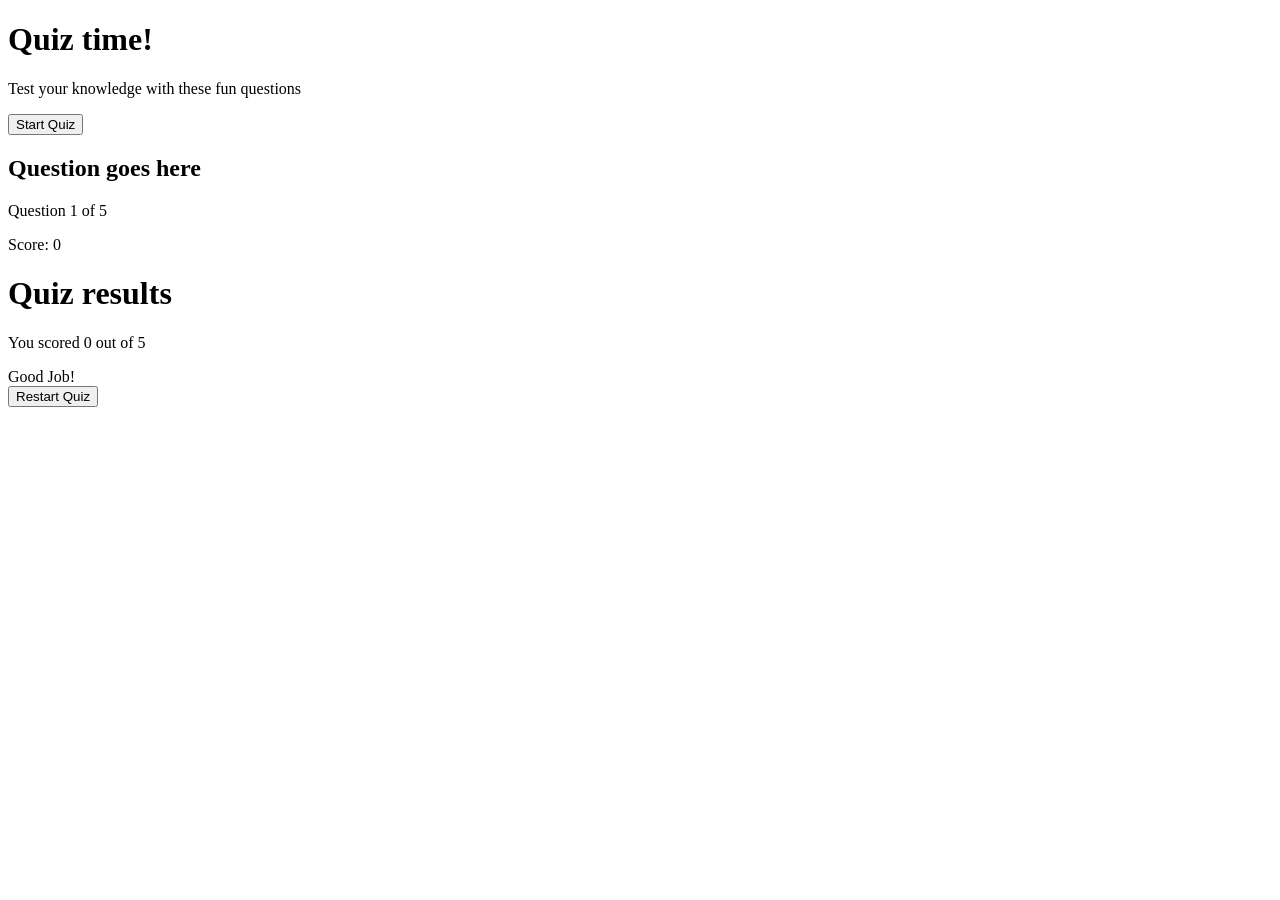
==== quiz-game/index.html @ 787ac488 "uploaded index.html" ====
<!doctype html>
<html lang="en">
  <head>
    <meta charset="UTF-8" />
    <meta name="viewport" content="width=device-width, initial-scale=1.0" />
    <title>Quiz game</title>
    <link rel="stylesheet" href="style.css">
  </head>
  <body>
    <div class="container">
      <div class="screen active" id="start-screen">
        <h1>Quiz time!</h1>
        <p>Test your knowledge with these fun questions</p>
        <button id="start-btn">Start Quiz</button>
      </div>

      <div class="screen" id="quiz-screen">
        <div class="quiz-header">
          <h2 id="question-text">Question goes here</h2>
          <div class="quiz-info">
            <p>
              Question <span id="current-question">1</span> of <span id="total-questions">5</span>
            </p>

            <p>Score: <span id="score">0</span></p>
          </div>
        </div>

        <div id="answers-container" class="answers-container">

        </div>

        <div class="progress-bar">
          <div id="progress" class="progress"></div>
        </div>

        <div id="results-screen" class="screen">
          <h1>Quiz results</h1>
          <div class="result-info">
            <p>You scored <span id="final-score">0</span> out of <span id="max-score">5</span></p>

            <div id="result-message">Good Job!</div>
          </div>
          <button id="restart-btn">Restart Quiz</button>
        </div>
      </div>
    </div>

    <script src="script.js"></script>
  </body>
</html>
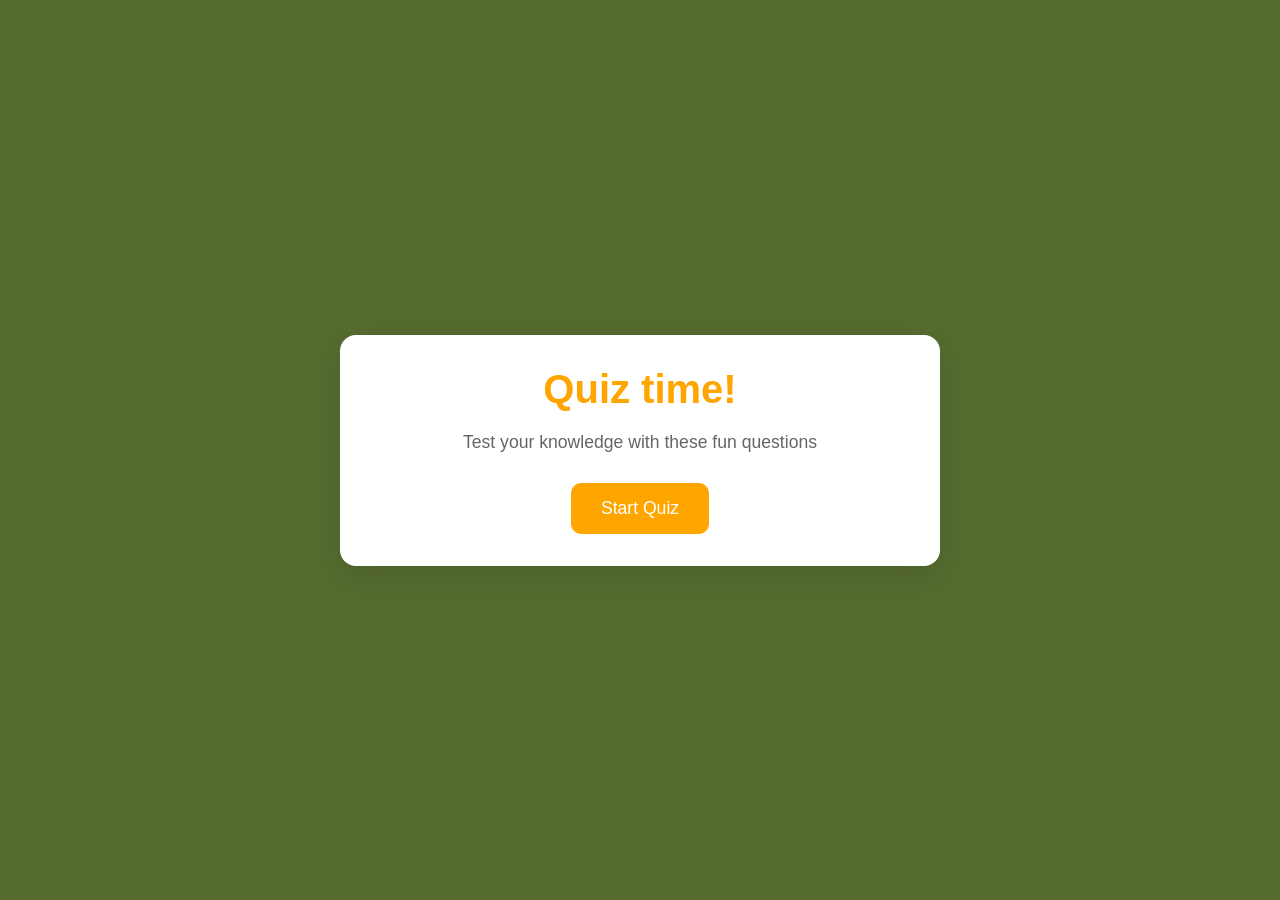
==== commit d382884a: "Update index.html" ====
--- a/quiz-game/index.html
+++ b/quiz-game/index.html
@@ -33,8 +33,9 @@
         <div class="progress-bar">
           <div id="progress" class="progress"></div>
         </div>
-
-        <div id="results-screen" class="screen">
+      </div>
+      
+      <div id="results-screen" class="screen">
           <h1>Quiz results</h1>
           <div class="result-info">
             <p>You scored <span id="final-score">0</span> out of <span id="max-score">5</span></p>
@@ -43,9 +44,9 @@
           </div>
           <button id="restart-btn">Restart Quiz</button>
         </div>
-      </div>
     </div>
 
     <script src="script.js"></script>
   </body>
 </html>
+
--- a/quiz-game/style.css
+++ b/quiz-game/style.css
@@ -0,0 +1,187 @@
+* {
+    margin: 0;
+    padding: 0;
+    box-sizing: border-box;
+}
+
+body{
+    background-color: darkolivegreen;
+    display: flex;
+    justify-content: center;
+    align-items: center;
+    min-height: 100vh;
+    padding: 1rem;
+    font-family: sans-serif;
+}
+
+.container{
+    background-color: white;
+    border-radius: 1rem;
+    box-shadow: 0 10px 30px rgb(0, 0, 0, 0.1);
+    width: 100%;
+    max-width: 600px;
+    overflow: hidden;
+    position: relative;
+}
+
+/* Screens */
+
+.screen {
+    display: none;
+    padding: 2rem;
+    text-align: center;
+}
+
+.screen.active {
+    display: block;
+}
+
+/* Start screen */
+
+#start-screen h1 {
+    color: orange;
+    margin-bottom: 20px;
+    font-size: 2.5rem;
+}
+
+#start-screen p {
+    color: #666;
+    margin-bottom: 30px;
+    font-size: 1.1rem;
+}
+
+.quiz-header {
+    margin-bottom: 1rem;
+}
+
+#question-text {
+    color: #333;
+    font-size: 1.5rem;
+    margin-bottom: 1rem;
+    line-height: 1.4;
+}
+
+.quiz-info {
+    display: flex;
+    justify-content: space-between;
+    margin-bottom: 10px;
+    color: #666;
+}
+
+.answers-container {
+    display: flex;
+    flex-direction: column;
+    gap: 10px;
+    margin-bottom: 25px;
+}
+
+.answer-btn {
+    background-color: #f8f0e5;
+    color: #333;
+    border: 2px solid #eadbc8;
+    border-radius: 10px;
+    padding: 1rem;
+    cursor: pointer;
+    text-align: left;
+    transition: all 0.3s ease;
+}
+
+.answer-btn:hover {
+    background-color: #eadbc8;
+    border-color: #dac0ae;
+}
+
+.answer-btn.correct {
+    background-color: #e6fff0;
+    border-color: #a3f0c4;
+    color: #28a745;
+}
+
+.answer-btn.incorrect {
+    background-color: #fff0f0;
+    border-color: #ffbdbd;
+    color: #dc3545;
+}
+
+.progress-bar {
+    height: 10px;
+    border-color: #f8f0e5;
+    border-radius: 5px;
+    overflow: hidden;
+    margin-top: 20px;
+}
+
+.progress {
+    height: 100%;
+    background-color: #e86a33;
+    width: 0%;
+    transition: width 0.3s ease;
+}
+
+/* Results screen */
+
+#result-screen h1 {
+    color: orange;
+    margin-bottom: 30px;
+}
+
+.result-info {
+    background-color: #f8f0e5;
+    border-radius: 10px;
+    padding: 20px;
+    margin-bottom: 30px;
+}
+
+.result-info p {
+    font-size: 1.2rem;
+    color: #333;
+    margin-bottom: 1rem;
+}
+
+#result-message {
+    font-size: 1.5rem;
+    font-weight: 600;
+    color: orange;
+}
+
+button {
+    background-color: orange;
+    color: white;
+    border: none;
+    border-radius: 10px;
+    padding: 15px 30px;
+    font-size: 1.1rem;
+    cursor: pointer;
+    transition: background-color 0.3s ease;
+}
+
+button:hover {
+    background-color: #d45b28;
+}
+
+/* Reponsive design */
+
+@media (max-width:500px) {
+    /* when the screen size is 500px or less, use these styles */
+
+    .screen {
+        padding: 1rem;
+    }
+
+    #start-screen h1 {
+        font-size: 2rem;
+    }
+
+    #question-text {
+        font-size: 1.3rem;
+    }
+
+    .answer-btn {
+        padding: 12px;
+    }
+
+    button {
+        padding: 12px 25px;
+        font-size: 1rem;
+    }
+}
